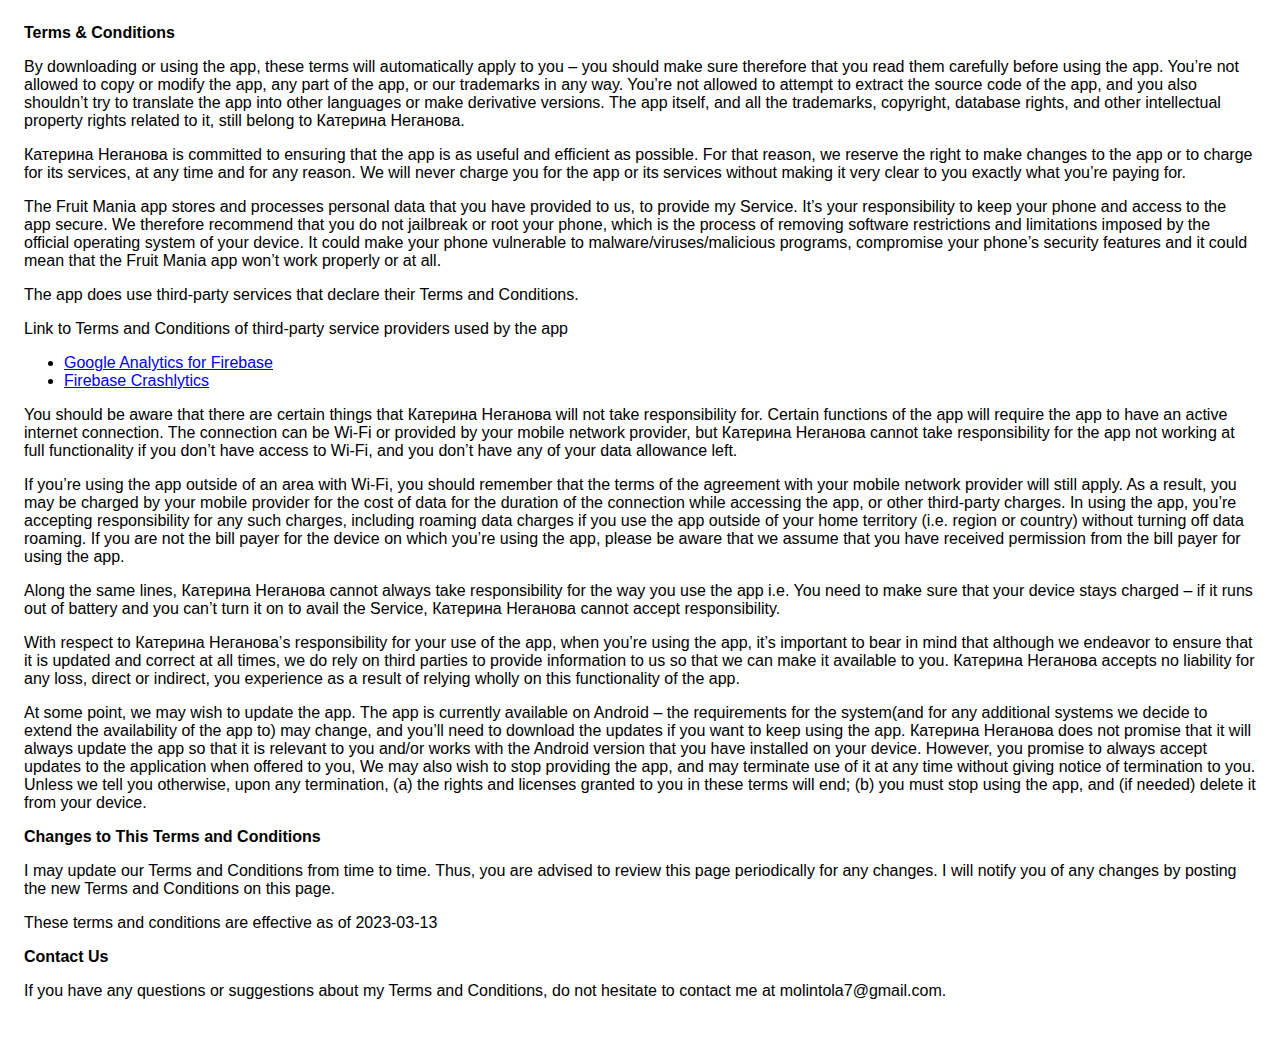
==== ter.html @ 245a140c "Add files via upload" ====
<!DOCTYPE html>
    <html>
    <head>
      <meta charset='utf-8'>
      <meta name='viewport' content='width=device-width'>
      <title>Terms &amp; Conditions</title>
      <style> body { font-family: 'Helvetica Neue', Helvetica, Arial, sans-serif; padding:1em; } </style>
    </head>
    <body>
    <strong>Terms &amp; Conditions</strong> <p>
                  By downloading or using the app, these terms will
                  automatically apply to you – you should make sure therefore
                  that you read them carefully before using the app. You’re not
                  allowed to copy or modify the app, any part of the app, or
                  our trademarks in any way. You’re not allowed to attempt to
                  extract the source code of the app, and you also shouldn’t try
                  to translate the app into other languages or make derivative
                  versions. The app itself, and all the trademarks, copyright,
                  database rights, and other intellectual property rights related
                  to it, still belong to Катерина Неганова.
                </p> <p>
                  Катерина Неганова is committed to ensuring that the app is
                  as useful and efficient as possible. For that reason, we
                  reserve the right to make changes to the app or to charge for
                  its services, at any time and for any reason. We will never
                  charge you for the app or its services without making it very
                  clear to you exactly what you’re paying for.
                </p> <p>
                  The Fruit Mania app stores and processes personal data that
                  you have provided to us, to provide my
                  Service. It’s your responsibility to keep your phone and
                  access to the app secure. We therefore recommend that you do
                  not jailbreak or root your phone, which is the process of
                  removing software restrictions and limitations imposed by the
                  official operating system of your device. It could make your
                  phone vulnerable to malware/viruses/malicious programs,
                  compromise your phone’s security features and it could mean
                  that the Fruit Mania app won’t work properly or at all.
                </p> <div><p>
                    The app does use third-party services that declare their
                    Terms and Conditions.
                  </p> <p>
                    Link to Terms and Conditions of third-party service
                    providers used by the app
                  </p> <ul><!----><!----><li><a href="https://firebase.google.com/terms/analytics" target="_blank" rel="noopener noreferrer">Google Analytics for Firebase</a></li><li><a href="https://firebase.google.com/terms/crashlytics" target="_blank" rel="noopener noreferrer">Firebase Crashlytics</a></li><!----><!----><!----><!----><!----><!----><!----><!----><!----><!----><!----><!----><!----><!----><!----><!----><!----><!----><!----><!----><!----><!----><!----><!----></ul></div> <p>
                  You should be aware that there are certain things that
                  Катерина Неганова will not take responsibility for. Certain
                  functions of the app will require the app to have an active
                  internet connection. The connection can be Wi-Fi or provided
                  by your mobile network provider, but Катерина Неганова
                  cannot take responsibility for the app not working at full
                  functionality if you don’t have access to Wi-Fi, and you don’t
                  have any of your data allowance left.
                </p> <p></p> <p>
                  If you’re using the app outside of an area with Wi-Fi, you
                  should remember that the terms of the agreement with your
                  mobile network provider will still apply. As a result, you may
                  be charged by your mobile provider for the cost of data for
                  the duration of the connection while accessing the app, or
                  other third-party charges. In using the app, you’re accepting
                  responsibility for any such charges, including roaming data
                  charges if you use the app outside of your home territory
                  (i.e. region or country) without turning off data roaming. If
                  you are not the bill payer for the device on which you’re
                  using the app, please be aware that we assume that you have
                  received permission from the bill payer for using the app.
                </p> <p>
                  Along the same lines, Катерина Неганова cannot always take
                  responsibility for the way you use the app i.e. You need to
                  make sure that your device stays charged – if it runs out of
                  battery and you can’t turn it on to avail the Service,
                  Катерина Неганова cannot accept responsibility.
                </p> <p>
                  With respect to Катерина Неганова’s responsibility for your
                  use of the app, when you’re using the app, it’s important to
                  bear in mind that although we endeavor to ensure that it is
                  updated and correct at all times, we do rely on third parties
                  to provide information to us so that we can make it available
                  to you. Катерина Неганова accepts no liability for any
                  loss, direct or indirect, you experience as a result of
                  relying wholly on this functionality of the app.
                </p> <p>
                  At some point, we may wish to update the app. The app is
                  currently available on Android – the requirements for the 
                  system(and for any additional systems we
                  decide to extend the availability of the app to) may change,
                  and you’ll need to download the updates if you want to keep
                  using the app. Катерина Неганова does not promise that it
                  will always update the app so that it is relevant to you
                  and/or works with the Android version that you have
                  installed on your device. However, you promise to always
                  accept updates to the application when offered to you, We may
                  also wish to stop providing the app, and may terminate use of
                  it at any time without giving notice of termination to you.
                  Unless we tell you otherwise, upon any termination, (a) the
                  rights and licenses granted to you in these terms will end;
                  (b) you must stop using the app, and (if needed) delete it
                  from your device.
                </p> <p><strong>Changes to This Terms and Conditions</strong></p> <p>
                  I may update our Terms and Conditions
                  from time to time. Thus, you are advised to review this page
                  periodically for any changes. I will
                  notify you of any changes by posting the new Terms and
                  Conditions on this page.
                </p> <p>
                  These terms and conditions are effective as of 2023-03-13
                </p> <p><strong>Contact Us</strong></p> <p>
                  If you have any questions or suggestions about my
                  Terms and Conditions, do not hesitate to contact me
                  at molintola7@gmail.com.
                </p> 
    </body>
    </html>
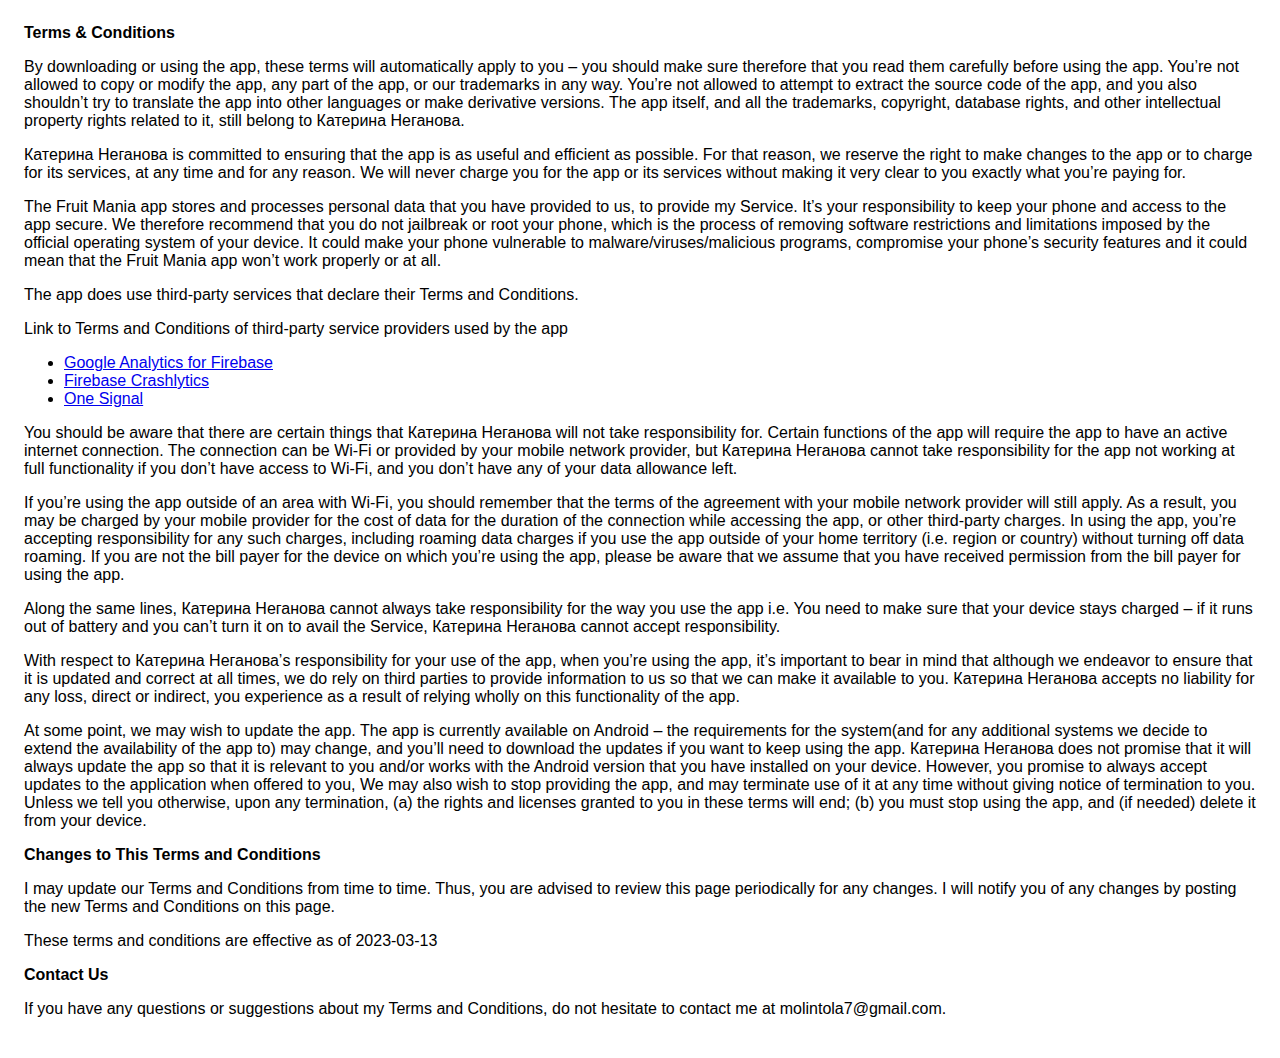
==== commit bd37b151: "Add files via upload" ====
--- a/ter.html
+++ b/ter.html
@@ -42,7 +42,7 @@
                   </p> <p>
                     Link to Terms and Conditions of third-party service
                     providers used by the app
-                  </p> <ul><!----><!----><li><a href="https://firebase.google.com/terms/analytics" target="_blank" rel="noopener noreferrer">Google Analytics for Firebase</a></li><li><a href="https://firebase.google.com/terms/crashlytics" target="_blank" rel="noopener noreferrer">Firebase Crashlytics</a></li><!----><!----><!----><!----><!----><!----><!----><!----><!----><!----><!----><!----><!----><!----><!----><!----><!----><!----><!----><!----><!----><!----><!----><!----></ul></div> <p>
+                  </p> <ul><!----><!----><li><a href="https://firebase.google.com/terms/analytics" target="_blank" rel="noopener noreferrer">Google Analytics for Firebase</a></li><li><a href="https://firebase.google.com/terms/crashlytics" target="_blank" rel="noopener noreferrer">Firebase Crashlytics</a></li><!----><!----><!----><!----><!----><!----><!----><!----><!----><!----><li><a href="https://onesignal.com/tos" target="_blank" rel="noopener noreferrer">One Signal</a></li><!----><!----><!----><!----><!----><!----><!----><!----><!----><!----><!----><!----><!----></ul></div> <p>
                   You should be aware that there are certain things that
                   Катерина Неганова will not take responsibility for. Certain
                   functions of the app will require the app to have an active
@@ -108,7 +108,7 @@
                   If you have any questions or suggestions about my
                   Terms and Conditions, do not hesitate to contact me
                   at molintola7@gmail.com.
-                </p> 
+                </p>
     </body>
     </html>
       